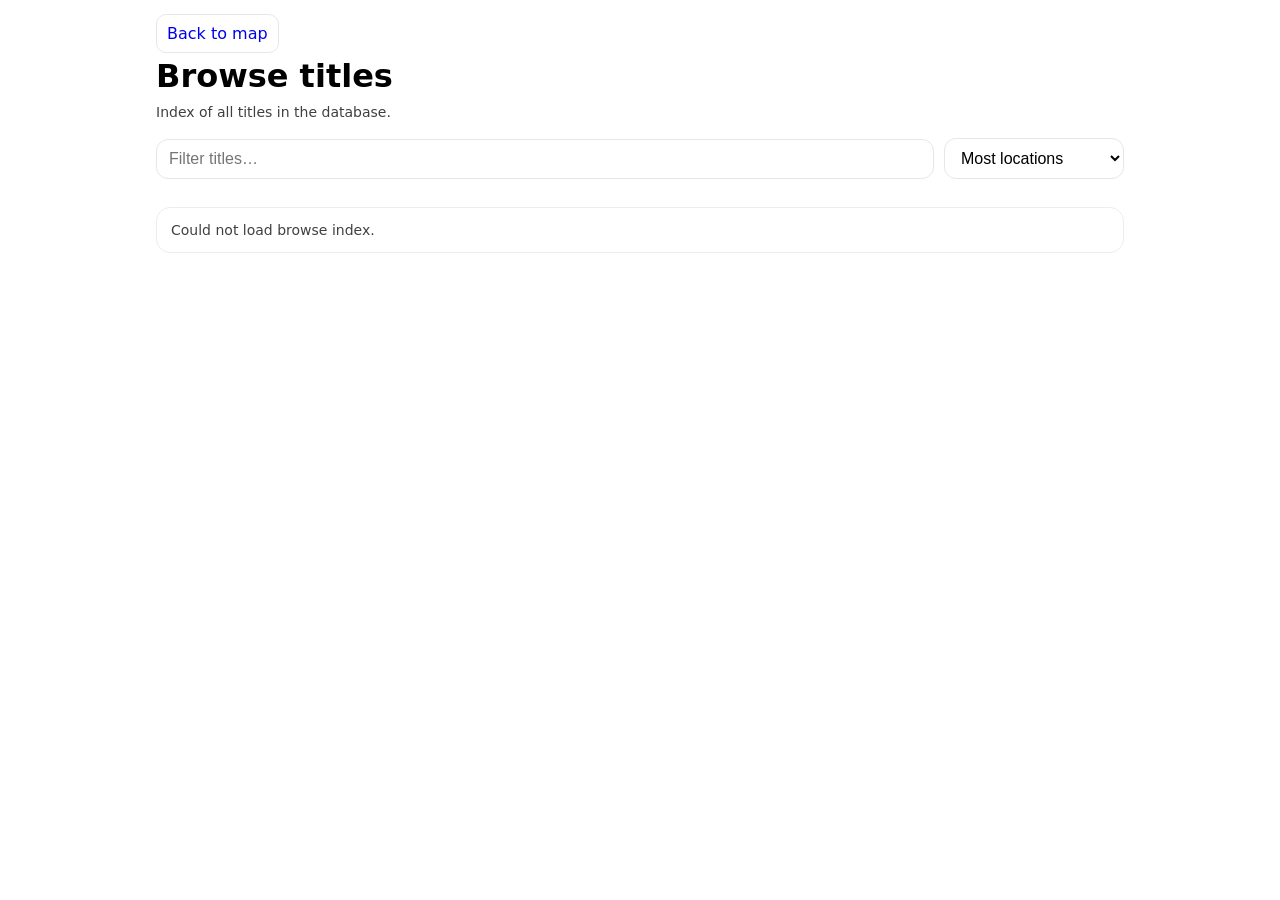
==== browse/index.html @ 2ea348f0 "Update index.html" ====
<!doctype html>
<html lang="en">
<head>
  <meta charset="utf-8" />
  <meta name="viewport" content="width=device-width,initial-scale=1" />
  <title>Browse Titles</title>

  <link rel="stylesheet" href="../styles.css" />

  <style>
    html, body {
      overflow: auto;
      height: auto;
      min-height: 100%;
      background: #fff;
    }

    body {
      display: block;
    }

    .browse-wrap {
      max-width: 1000px;
      margin: 0 auto;
      padding: 24px 16px 48px;
    }

    .browse-head {
      display: grid;
      gap: 10px;
      margin-bottom: 18px;
    }

    .browse-head h1 {
      margin: 0;
      font-size: 32px;
      line-height: 1.1;
    }

    .browse-sub {
      margin: 0;
      font-size: 14px;
      opacity: 0.75;
    }

    .browse-tools {
      display: flex;
      gap: 10px;
      align-items: center;
      flex-wrap: wrap;
      margin-top: 8px;
    }

    .browse-search {
      flex: 1;
      min-width: 220px;
      padding: 10px 12px;
      border: 1px solid var(--border);
      border-radius: 12px;
      font-size: 16px;
    }

    .browse-sort {
      min-width: 180px;
      padding: 10px 12px;
      border: 1px solid var(--border);
      border-radius: 12px;
      font-size: 16px;
      background: #fff;
    }

    .browse-count {
      font-size: 13px;
      opacity: 0.75;
      width: 100%;
    }

    .browse-list {
      display: grid;
      gap: 8px;
      margin-top: 18px;
    }

    .browse-row {
      display: grid;
      grid-template-columns: 8px minmax(0, 1fr) 140px 140px;
      gap: 12px;
      align-items: center;
      border: 1px solid var(--border);
      border-radius: 14px;
      padding: 0 14px 0 0;
      text-decoration: none;
      color: inherit;
      background: #fff;
      overflow: hidden;
    }

    .browse-row:hover {
      background: #fafafa;
    }

    .browse-marker {
      align-self: stretch;
      width: 8px;
      min-height: 100%;
    }

    .browse-main {
      padding: 12px 0 12px 0;
      min-width: 0;
    }

    .browse-title {
      font-weight: 650;
      min-width: 0;
      overflow: hidden;
      text-overflow: ellipsis;
      white-space: nowrap;
    }

    .browse-type,
    .browse-scenes {
      font-size: 13px;
      opacity: 0.8;
      white-space: nowrap;
      text-align: right;
    }

    .browse-empty {
      border: 1px solid var(--border);
      border-radius: 14px;
      padding: 14px;
      font-size: 14px;
      opacity: 0.75;
    }

    .browse-nav {
      margin-bottom: 16px;
    }

    .browse-back {
      text-decoration: none;
    }

    @media (max-width: 700px) {
      .browse-row {
        grid-template-columns: 8px 1fr;
        gap: 8px 12px;
        padding-right: 12px;
      }

      .browse-marker {
        grid-row: 1 / span 3;
      }

      .browse-main {
        padding-bottom: 0;
      }

      .browse-type,
      .browse-scenes {
        text-align: left;
        padding-bottom: 8px;
      }

      .browse-head h1 {
        font-size: 26px;
      }

      .browse-sort {
        width: 100%;
      }
    }
  </style>
</head>
<body>
  <div class="browse-wrap">
    <div class="browse-nav">
      <a class="browse-back btn" href="../">Back to map</a>
    </div>

    <div class="browse-head">
      <h1>Browse titles</h1>
      <p class="browse-sub">Index of all titles in the database.</p>

      <div class="browse-tools">
        <input id="browseSearch" class="browse-search" type="search" placeholder="Filter titles…" autocomplete="off" />

        <select id="browseSort" class="browse-sort" aria-label="Sort titles">
          <option value="most">Most locations</option>
          <option value="az">A–Z</option>
          <option value="za">Z–A</option>
        </select>

        <div id="browseCount" class="browse-count"></div>
      </div>
    </div>

    <div id="browseList" class="browse-list"></div>
  </div>

  <script src="../config.js"></script>
  <script src="./browse.js"></script>
</body>
</html>
---- styles.css ----
:root {
  --border: #e7e7e7;
}

* { box-sizing: border-box; }

html {
  -webkit-text-size-adjust: 100%;
}

html, body {
  height: 100%;
  margin: 0;
  font-family: system-ui, -apple-system, Segoe UI, Roboto, Arial, sans-serif;
  overflow: hidden;
}

/* Body becomes a column: topbar then map */
body {
  display: flex;
  flex-direction: column;
  width: 100%;
}

/* ======================
   TOP BAR
====================== */

.topbar {
  flex: 0 0 auto;
  width: 100%;
  padding: 10px 12px;
  border-bottom: 1px solid var(--border);
  background: #fff;
}

.topbar-inner {
  display: flex;
  gap: 10px;
  align-items: center;
  width: 100%;
}

.topbar input[type="search"] {
  flex: 1;
  min-width: 0;
  padding: 10px 12px;
  border: 1px solid var(--border);
  border-radius: 12px;
  font-size: 16px; /* prevents iOS zoom */
}

.topbar-actions {
  display: flex;
  gap: 8px;
  flex: 0 0 auto;
}

.topbar-meta {
  display: flex;
  gap: 10px;
  align-items: center;
  margin-top: 8px;
  font-size: 12px;
  opacity: 0.8;
}

.count { white-space: nowrap; }

.filter-label {
  opacity: 1;
  font-weight: 600;
  white-space: nowrap;
  overflow: hidden;
  text-overflow: ellipsis;
}

@media (max-width: 520px) {
  .topbar-inner {
    flex-direction: column;
    align-items: stretch;
  }

  .topbar-actions {
    width: 100%;
  }

  .topbar-actions .btn {
    width: 100%;
  }

  .topbar-meta {
    flex-direction: column;
    align-items: flex-start;
  }

  .filter-label {
    width: 100%;
  }
}

/* ======================
   MAP
====================== */

#map {
  flex: 1 1 auto;
  min-height: 0;
  width: 100%;
}

/* ======================
   BUTTONS / TABS
====================== */

.btn {
  border: 1px solid var(--border);
  background: #fff;
  padding: 9px 10px;
  border-radius: 10px;
  cursor: pointer;
  white-space: nowrap;
}

.btn-secondary {
  background: #fafafa;
}

.tabs {
  display: flex;
  gap: 8px;
  margin-bottom: 10px;
}

.tab {
  flex: 1;
  border: 1px solid var(--border);
  background: #fff;
  padding: 8px;
  border-radius: 10px;
  cursor: pointer;
  opacity: 0.7;
}

.tab.active {
  opacity: 1;
  font-weight: 600;
}

/* ======================
   MODALS
====================== */

.modal {
  position: fixed;
  inset: 0;
  display: none;
  background: rgba(0, 0, 0, 0.6);
  padding: 18px;
}

.modal.open {
  display: block;
}

#resultsModal { z-index: 4500; }
.location-modal { z-index: 5000; }

.modal-card {
  background: #fff;
  max-width: 980px;
  margin: 6vh auto;
  padding: 16px;
  border-radius: 14px;
}

@media (max-width: 520px) {
  .modal-card {
    max-width: 96vw;
    margin: 10vh auto;
  }
}

.close { float: right; }

/* Location modal tweaks */
.modal-card-location {
  padding-top: 18px;
}

.loc-title {
  margin: 6px 0 10px;
  font-size: 28px;
  line-height: 1.1;
}

@media (max-width: 520px) {
  .loc-title {
    font-size: 22px;
  }
}

.loc-info {
  display: flex;
  flex-wrap: wrap;
  gap: 14px;
  align-items: center;
  margin-bottom: 10px;
  font-size: 13px;
  opacity: 0.9;
}

.loc-info-item {
  display: inline-flex;
  gap: 8px;
  align-items: center;
}

.loc-info-icon {
  display: inline-flex;
  width: 16px;
  height: 16px;
}

.loc-info-icon svg {
  width: 16px;
  height: 16px;
  fill: #111827;
}

.loc-desc {
  margin: 0 0 10px;
  font-size: 14px;
  opacity: 0.85;
}

/* ======================
   RESULTS + CARDS
====================== */

.results {
  display: grid;
  gap: 8px;
}

.card {
  border: 1px solid var(--border);
  padding: 10px;
  border-radius: 12px;
  cursor: pointer;
}

.card:hover {
  background: #fafafa;
}

.card .title {
  font-weight: 600;
}

.card .meta {
  font-size: 12px;
  opacity: 0.75;
  margin-top: 4px;
}

/* ======================
   CHIPS
====================== */

.chip {
  border: 1px solid var(--border);
  background: #fff;
  padding: 6px 10px;
  border-radius: 999px;
  cursor: pointer;
  font-size: 12px;
  user-select: none;
}

.chip:hover {
  background: #fafafa;
}

.loc-tags-wrap {
  margin-top: 12px;
  display: grid;
  gap: 8px;
}

.loc-tags-label {
  font-size: 12px;
  opacity: 0.75;
}

.loc-tags {
  display: flex;
  flex-wrap: wrap;
  gap: 8px;
}

.loc-tags-empty {
  font-size: 12px;
  opacity: 0.6;
}

/* ======================
   GALLERY
====================== */

.gallery {
  display: flex;
  flex-wrap: wrap;
  gap: 12px;
  margin-top: 12px;
}

.gallery img {
  max-width: 300px;
  height: auto;
  border-radius: 12px;
}

/* Single image: full width */
.gallery.single img {
  max-width: 100%;
  width: 100%;
}
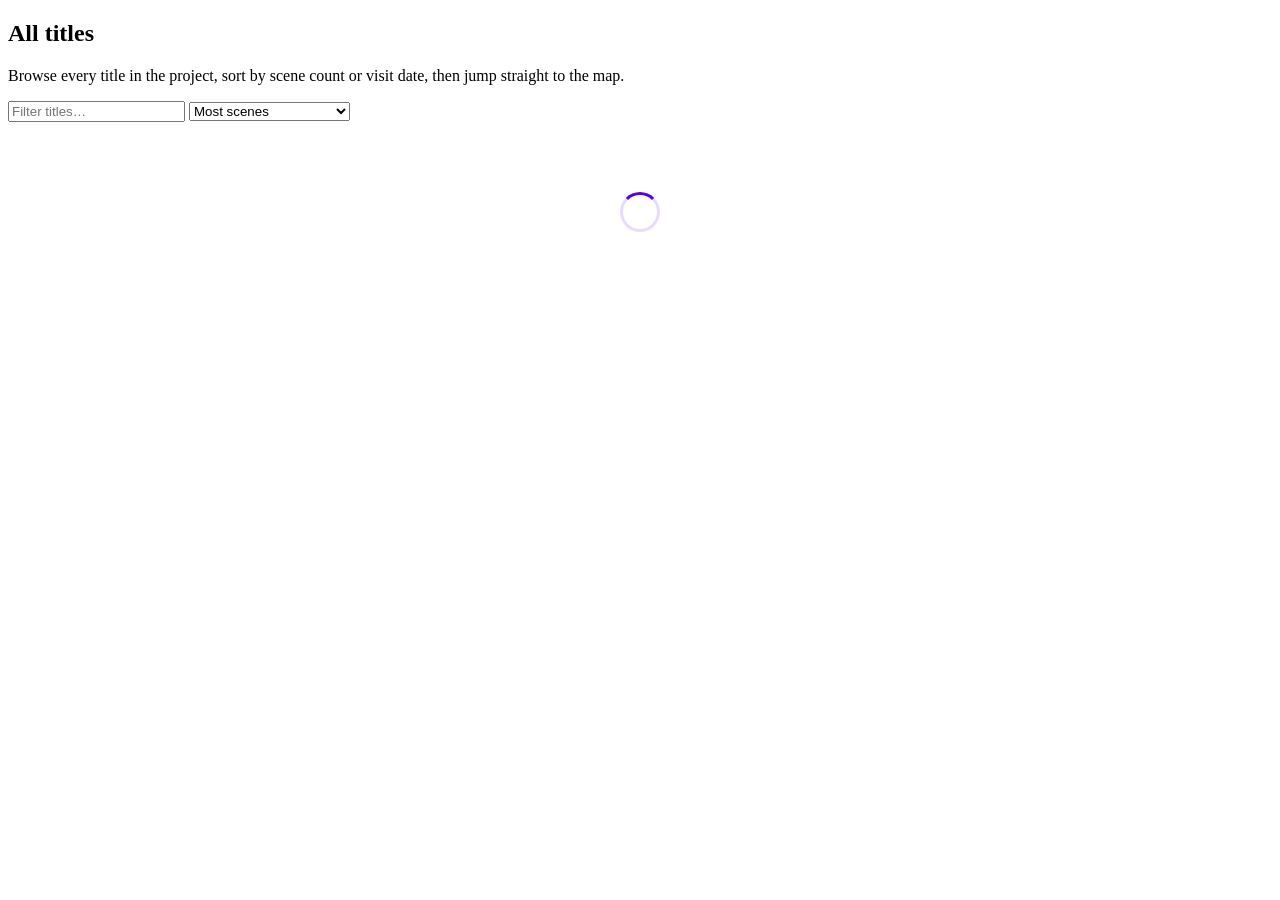
==== commit e3b7452c: "Merge pull request #19 from ohsnapitsrob/staging Staging" ====
--- a/browse/index.html
+++ b/browse/index.html
@@ -3,203 +3,72 @@
 <head>
   <meta charset="utf-8" />
   <meta name="viewport" content="width=device-width,initial-scale=1" />
-  <title>Browse Titles</title>
+  <title>All Titles | Find That Scene</title>
 
-  <link rel="stylesheet" href="../styles.css" />
+  <link rel="preconnect" href="https://images.pixieset.com">
+  <link rel="stylesheet" href="../src/loader.css" />
+  <link rel="stylesheet" href="./browse.css" />
 
-  <style>
-    html, body {
-      overflow: auto;
-      height: auto;
-      min-height: 100%;
-      background: #fff;
-    }
-
-    body {
-      display: block;
-    }
-
-    .browse-wrap {
-      max-width: 1000px;
-      margin: 0 auto;
-      padding: 24px 16px 48px;
-    }
-
-    .browse-head {
-      display: grid;
-      gap: 10px;
-      margin-bottom: 18px;
-    }
-
-    .browse-head h1 {
-      margin: 0;
-      font-size: 32px;
-      line-height: 1.1;
-    }
-
-    .browse-sub {
-      margin: 0;
-      font-size: 14px;
-      opacity: 0.75;
-    }
-
-    .browse-tools {
-      display: flex;
-      gap: 10px;
-      align-items: center;
-      flex-wrap: wrap;
-      margin-top: 8px;
-    }
-
-    .browse-search {
-      flex: 1;
-      min-width: 220px;
-      padding: 10px 12px;
-      border: 1px solid var(--border);
-      border-radius: 12px;
-      font-size: 16px;
-    }
-
-    .browse-sort {
-      min-width: 180px;
-      padding: 10px 12px;
-      border: 1px solid var(--border);
-      border-radius: 12px;
-      font-size: 16px;
-      background: #fff;
-    }
-
-    .browse-count {
-      font-size: 13px;
-      opacity: 0.75;
-      width: 100%;
-    }
-
-    .browse-list {
-      display: grid;
-      gap: 8px;
-      margin-top: 18px;
-    }
-
-    .browse-row {
-      display: grid;
-      grid-template-columns: 8px minmax(0, 1fr) 140px 140px;
-      gap: 12px;
-      align-items: center;
-      border: 1px solid var(--border);
-      border-radius: 14px;
-      padding: 0 14px 0 0;
-      text-decoration: none;
-      color: inherit;
-      background: #fff;
-      overflow: hidden;
-    }
-
-    .browse-row:hover {
-      background: #fafafa;
-    }
-
-    .browse-marker {
-      align-self: stretch;
-      width: 8px;
-      min-height: 100%;
-    }
-
-    .browse-main {
-      padding: 12px 0 12px 0;
-      min-width: 0;
-    }
-
-    .browse-title {
-      font-weight: 650;
-      min-width: 0;
-      overflow: hidden;
-      text-overflow: ellipsis;
-      white-space: nowrap;
-    }
-
-    .browse-type,
-    .browse-scenes {
-      font-size: 13px;
-      opacity: 0.8;
-      white-space: nowrap;
-      text-align: right;
-    }
-
-    .browse-empty {
-      border: 1px solid var(--border);
-      border-radius: 14px;
-      padding: 14px;
-      font-size: 14px;
-      opacity: 0.75;
-    }
-
-    .browse-nav {
-      margin-bottom: 16px;
-    }
-
-    .browse-back {
-      text-decoration: none;
-    }
-
-    @media (max-width: 700px) {
-      .browse-row {
-        grid-template-columns: 8px 1fr;
-        gap: 8px 12px;
-        padding-right: 12px;
-      }
-
-      .browse-marker {
-        grid-row: 1 / span 3;
-      }
-
-      .browse-main {
-        padding-bottom: 0;
-      }
-
-      .browse-type,
-      .browse-scenes {
-        text-align: left;
-        padding-bottom: 8px;
-      }
-
-      .browse-head h1 {
-        font-size: 26px;
-      }
-
-      .browse-sort {
-        width: 100%;
-      }
-    }
-  </style>
+  <script src="../runtime-config.js"></script>
+  <script src="../config.js"></script>
+  <script src="../src/feature-toggles.js"></script>
+  <script src="../src/site-content.js"></script>
+  <script src="../src/app-shell.js"></script>
+  <script src="../src/boot.js"></script>
 </head>
 <body>
-  <div class="browse-wrap">
-    <div class="browse-nav">
-      <a class="browse-back btn" href="../">Back to map</a>
+  <noscript>
+    <div style="margin:16px; padding:16px; border-radius:18px; background:#111827; color:#ffffff; font:14px/1.5 system-ui,-apple-system,BlinkMacSystemFont,'Segoe UI',sans-serif;">
+      <strong>JavaScript is needed for Find That Scene.</strong><br>
+      Maps, search, browsing features, privacy settings, and optional media controls rely on JavaScript. Optional media embeds are not loaded unless JavaScript is enabled and consent is given.
     </div>
+  </noscript>
 
-    <div class="browse-head">
-      <h1>Browse titles</h1>
-      <p class="browse-sub">Index of all titles in the database.</p>
+  <main class="browse-shell">
+    <section class="browse-hero">
+      <div class="browse-hero-main">
+        <div>
+          <h1>All titles</h1>
+          <p>Browse every title in the project, sort by scene count or visit date, then jump straight to the map.</p>
+        </div>
+      </div>
+    </section>
 
+    <section class="browse-panel">
       <div class="browse-tools">
-        <input id="browseSearch" class="browse-search" type="search" placeholder="Filter titles…" autocomplete="off" />
+        <input
+          id="browseSearch"
+          class="browse-search"
+          type="search"
+          placeholder="Filter titles…"
+          autocomplete="off"
+        />
 
         <select id="browseSort" class="browse-sort" aria-label="Sort titles">
-          <option value="most">Most locations</option>
+          <option value="most">Most scenes</option>
           <option value="az">A–Z</option>
           <option value="za">Z–A</option>
+          <option value="visited-latest">Visited (latest to oldest)</option>
+          <option value="visited-oldest">Visited (oldest to latest)</option>
         </select>
 
         <div id="browseCount" class="browse-count"></div>
       </div>
-    </div>
 
-    <div id="browseList" class="browse-list"></div>
-  </div>
+      <div id="browseList" class="browse-list"><div class="fts-loader" aria-label="Loading"></div></div>
+    </section>
 
-  <script src="../config.js"></script>
+    <div data-site-disclaimer></div>
+  </main>
+
+  <script src="../src/disclaimer.js"></script>
+  <script src="../src/utils.js"></script>
+  <script src="../src/data-cache.js"></script>
+  <script src="../src/csv.js"></script>
+  <script src="../src/data-store.js"></script>
+  <script src="../src/scene-packs.js"></script>
+  <script src="../src/visibility.js"></script>
+  <script src="../src/locations.js"></script>
   <script src="./browse.js"></script>
 </body>
 </html>
--- a/src/loader.css
+++ b/src/loader.css
@@ -0,0 +1,24 @@
+.fts-loader,
+.loading-card {
+  min-height: 180px;
+  display: grid;
+  place-items: center;
+  color: transparent;
+}
+
+.fts-loader::before,
+.loading-card::before {
+  content: "";
+  width: 34px;
+  height: 34px;
+  border: 3px solid rgba(90, 0, 230, 0.14);
+  border-top-color: var(--purple, #5A00E6);
+  border-radius: 999px;
+  animation: fts-spin 780ms linear infinite;
+}
+
+@keyframes fts-spin {
+  to {
+    transform: rotate(360deg);
+  }
+}
